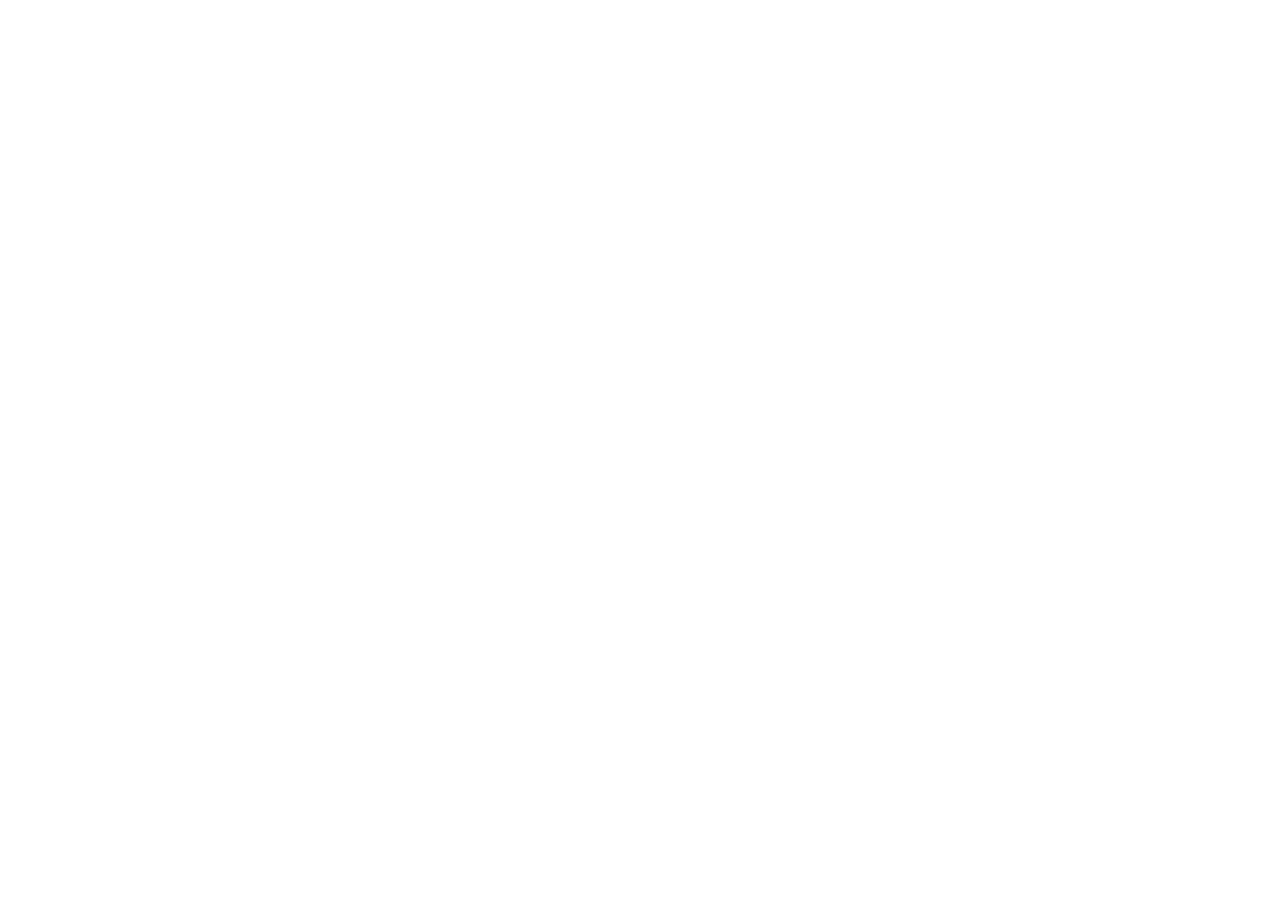
==== index.html @ 9ab89c75 "All files All files" ====
<!DOCTYPE html>
<html lang="en">
    <head>
        <meta charset="utf-8">
        <link rel="stylesheet" href="styles.css">
        <title>Interactive Demo</title>
        <script src="./src/phaser/phaser.js"></script>
    </head>
    <body>
        <script src="./src/index.js" type="module"></script>
    </body>
</html>
---- styles.css ----
@import url('https://fonts.googleapis.com/css?family=Maven+Pro&display=swap');
@import url('https://fonts.googleapis.com/css?family=Tomorrow&display=swap');
@import url('https://fonts.googleapis.com/css?family=Quantico&display=swap');

body{
    padding: 0px;
    margin: 0px;

    /* Body */
    font-family: 'Maven Pro', sans-serif;

    /* Title */
    font-family: 'Tomorrow', sans-serif;

    /* Headings */
    font-family: 'Quantico', sans-serif;
};
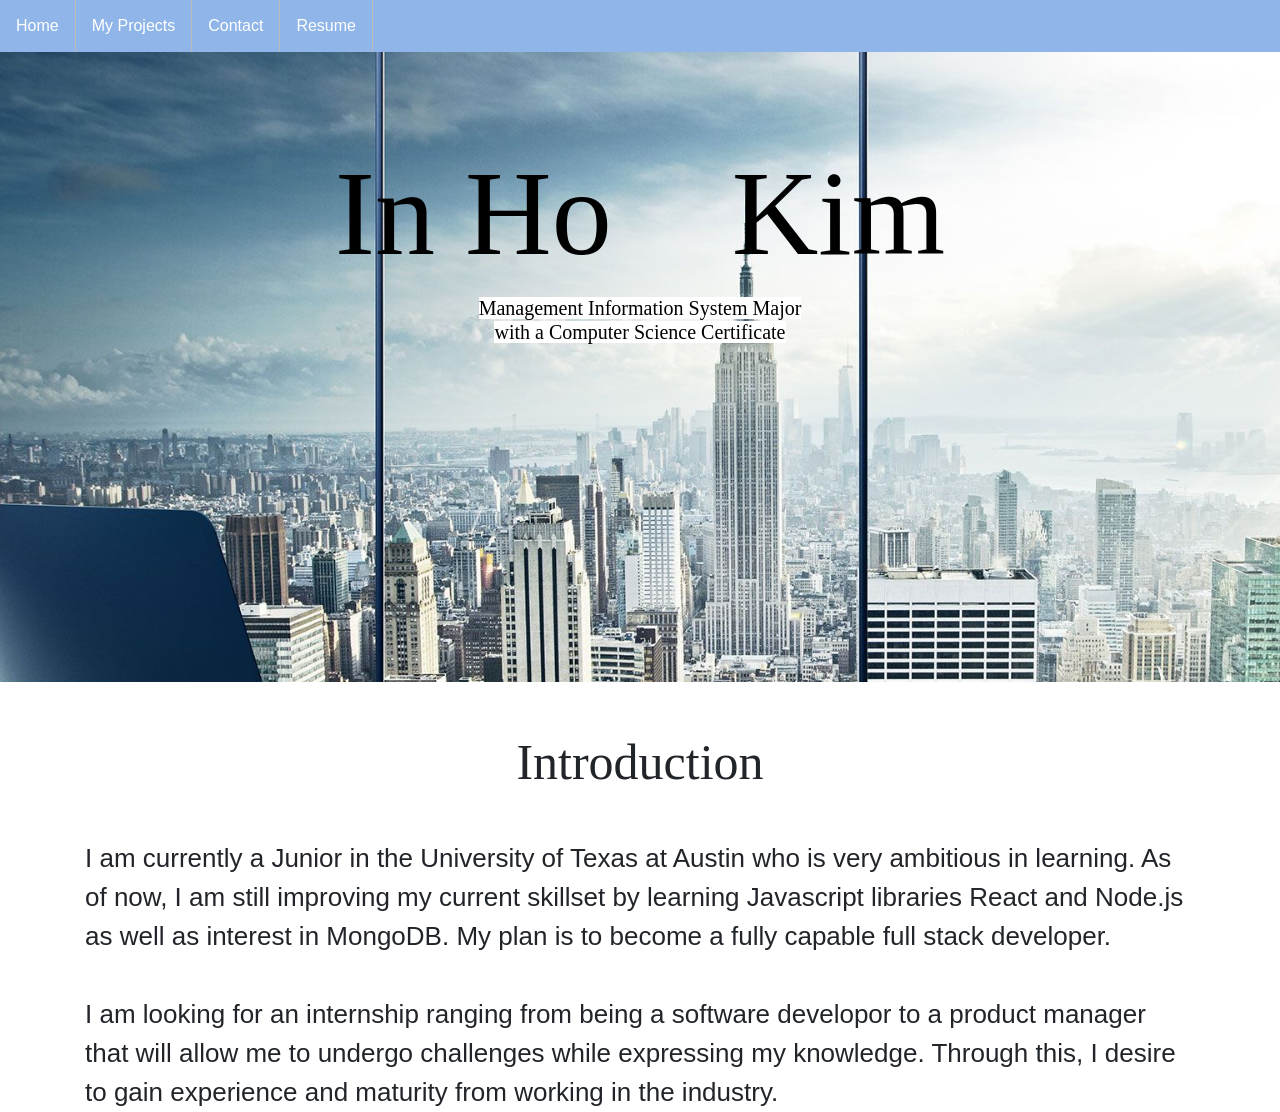
==== commit a99e1920: "portfolio" ====
--- a/index.html
+++ b/index.html
@@ -1,12 +1,47 @@
 <!DOCTYPE html>
-<html lang="en">
-    <head>
-        <meta charset="utf-8">
-        <link rel="stylesheet" href="styles.css">
-        <title>Interactive Demo</title>
-        <script src="./src/phaser/phaser.js"></script>
-    </head>
-    <body>
-        <script src="./src/index.js" type="module"></script>
-    </body>
+<html lang="en" dir="ltr">
+  <head>
+    <meta charset="utf-8">
+    <link rel="stylesheet" href="https://maxcdn.bootstrapcdn.com/bootstrap/4.4.1/css/bootstrap.min.css">
+    <link rel="stylesheet" type = "text/css" href="styles.css">
+    <script src="https://ajax.googleapis.com/ajax/libs/jquery/3.4.1/jquery.min.js"></script>
+    <script src="https://cdnjs.cloudflare.com/ajax/libs/popper.js/1.16.0/umd/popper.min.js"></script>
+    <script src="https://maxcdn.bootstrapcdn.com/bootstrap/4.4.1/js/bootstrap.min.js"></script>
+    <title>In Ho Kim's Portfolio</title>
+  </head>
+  <body>
+    <div class = "navBar">
+      <ul>
+        <li><a href="index.html">Home</a></li>
+        <li><a href="repo.html">My Projects</a></li>
+        <li><a href="contact.html">Contact</a></li>
+        <li><a href="https://drive.google.com/file/d/13NmfNs03hnzedHd-YqFaKIiwGKNR0AMk/view?usp=sharing">Resume</a></li>
+      </ul>
+    </div>
+    <div class = "pageHeader">
+      <div class = "textHeader">
+        <h1>
+            In Ho &ensp; Kim
+        </h1>
+        <h2>
+          <span>
+            Management Information System Major <br> with a Computer Science Certificate
+          </span>
+        </h2>
+      </div>
+    </div>
+    <section class = "introduction">
+      <div class = "container">
+          <h1 class = "text-center"> Introduction </h1>
+          <p>
+            <br>
+            I am currently a Junior in the University of Texas at Austin who is very ambitious in learning. As of now, I am still improving my current skillset by learning Javascript
+            libraries React and Node.js as well as interest in MongoDB. My plan is to become a fully capable full stack developer.
+            <br><br>
+            I am looking for an internship ranging from being a software developor to a product manager that will allow me to undergo challenges while expressing my knowledge.
+            Through this, I desire to gain experience and maturity from working in the industry.
+          </p>
+      </div>
+    </section>
+  </body>
 </html>
--- a/styles.css
+++ b/styles.css
@@ -1,17 +1,96 @@
-@import url('https://fonts.googleapis.com/css?family=Maven+Pro&display=swap');
-@import url('https://fonts.googleapis.com/css?family=Tomorrow&display=swap');
-@import url('https://fonts.googleapis.com/css?family=Quantico&display=swap');
+body, html {
+  height: 100%;
+}
+.navBar{
+}
+  .navBar ul{
+    list-style-type: none;
+    margin: 0;
+    padding: 0;
+    overflow: hidden;
+    background-color: #90b5e8;
+  }
+  .navBar li a{
+    display: inline;
+    padding: 14px 16px;
+    border-right: 1px solid #bbb;
+    float: left;
+    color: white;
+    margin: 0;
+  }
+.pageHeader {
+  background-image: url("../assets/HeadImg.jpg");
+  height: 70%;
+  background-attachment: fixed;
+  background-position: center;
+  background-repeat: no-repeat;
+  background-size: cover;
+  margin: auto;
+  display: block;
+}
+  .pageHeader .textHeader{
+    width: 100%;
+    height: 50%;
+    text-align: center;
+  }
+    .pageHeader .textHeader h1 {
+      padding-top: 7%;
+      font-family: "Times New Roman", sans-serif;
+      color: black;
+      font-size: 120px;
+      margin-bottom: 10px;
+    }
+    .pageHeader .textHeader h2 {
+      font-family: "Times New Roman", sans-serif;
+      color: black;
+      font-size: 20px;
+    }
+    .pageHeader .textHeader h3 {
+      font-family: "Times New Roman", sans-serif;
+      color: black;
+      font-size: 20px;
+    }
+    .pageHeader .textHeader span {
+      background-color: white;
+    }
 
-body{
-    padding: 0px;
-    margin: 0px;
+.introduction{
+  padding-top: 50px;
+  margin-bottom: 50px;
+}
+  .introduction h1 {
+  font-size: 50px;
+  font-family: "Times New Roman", sans-serif;
+  }
+  .introduction p {
+    font-size: 26px;
+  }
 
-    /* Body */
-    font-family: 'Maven Pro', sans-serif;
+.grid-container {
+  display: grid;
+  grid-template-columns: auto auto auto;
+  margin-left: 30px;
+  margin-right: 30px;
+  background-color: #2196F3;
+  padding: 10px;
+}
+.grid-item {
+  background-color: rgba(255, 255, 255, 0.8);
+  border: 1px solid rgba(0, 0, 0, 0.8);
+  padding: 20px;
+  font-size: 30px;
+  text-align: center;
+}
 
-    /* Title */
-    font-family: 'Tomorrow', sans-serif;
-
-    /* Headings */
-    font-family: 'Quantico', sans-serif;
-};
+.marginer{
+  display: flex;
+  justify-content: space-around;
+  margin-top: 30px;
+  margin-bottom: 30px;
+}
+  .marginer .leftsection{
+    margin-left: 100px;
+  }
+  .marginer .rightsection{
+    margin-right: 100px;
+  }
